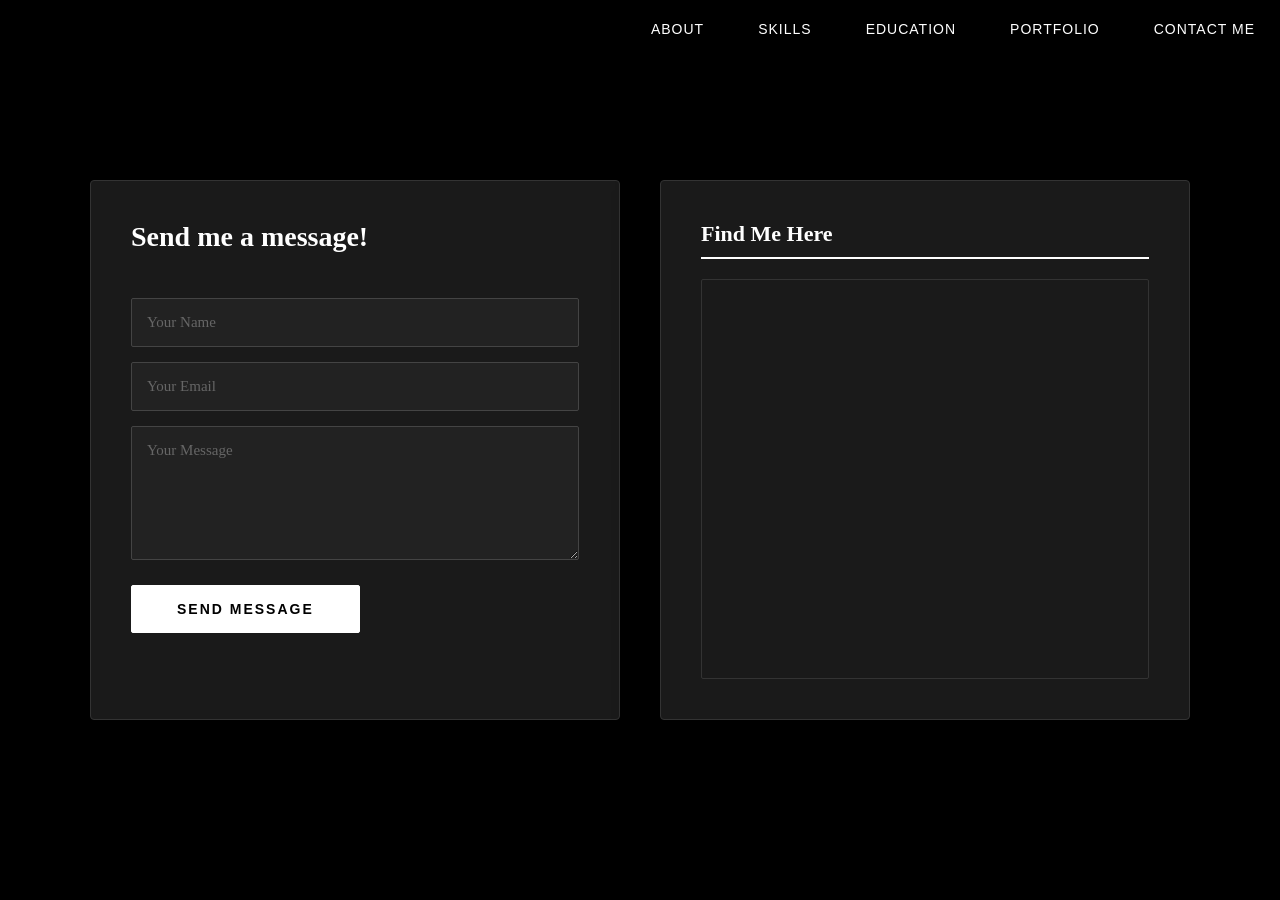
==== contact.html @ 577f9228 "first commit" ====
<!DOCTYPE html>
<html lang="en">
<head>
    <meta charset="UTF-8">
    <meta name="viewport" content="width=device-width, initial-scale=1.0">
    <title>Contact Me</title>
    <link rel="stylesheet" href="style.css">
</head>
<body>
                  
            <div class="nav1">
    <div class="nav-links">
        <a href="index.html#about-me" class="nav-btn">About</a>
        <a href="index.html#skills" class="nav-btn">Skills</a>
        <a href="index.html#edu" class="nav-btn">Education</a>
        <a href="portfolio.html" class="nav-btn">Portfolio</a>
        <a href="contact.html" class="nav-btn">Contact me</a>
    </div>
</div>
        
    <section class="contact-section">
        <div class="container">
            
            <!-- LEFT SIDE: FORM -->
            <div class="form-wrapper">
                <h2>Send me a message!</h2>
                <p id="status-message"></p>
                
                <!-- REPLACE 'YOUR_FORMSPREE_URL_HERE' WITH YOUR LINK -->
                <form id="contact-form" action="https://formspree.io/f/mbdwordv" method="POST">
                    <input type="text" name="name" placeholder="Your Name" required>
                    <input type="email" name="email" placeholder="Your Email" required>
                    <textarea name="message" rows="6" placeholder="Your Message" required></textarea>
                    <button type="submit" id="submit-btn">Send Message</button>
                </form>
            </div>

            <!-- RIGHT SIDE: MAP -->
            <div class="map-wrapper">
                <h3>Find Me Here</h3>
                <div class="map-container">
                    <!-- Google Maps Embed for Cebu City (based on your image) -->
                    <iframe src="https://www.google.com/maps/embed?pb=!1m17!1m12!1m3!1d3926.092203588041!2d123.84743807354432!3d10.25414726861303!2m3!1f0!2f0!3f0!3m2!1i1024!2i768!4f13.1!3m2!1m1!2zMTDCsDE1JzE0LjkiTiAxMjPCsDUxJzAwLjEiRQ!5e0!3m2!1sen!2sph!4v1777922973344!5m2!1sen!2sph" width="600" height="450" style="border:0;" allowfullscreen="" loading="lazy" referrerpolicy="no-referrer-when-downgrade"></iframe>
                </div>
            </div>

        </div>
    </section>

    <script src="script.js"></script>
</body>
</html>
---- style.css ----
*{
    margin: 0;
    padding: 0;
    box-sizing: border-box;
}
body{
    margin: 0;
    padding: 0;
}
.nav1{
    width: 100%;
    padding: 20px 0;
    display: flex;
    justify-content: flex-end; /* Pushes logo to left, button to right */
    align-items: center;
    background-color: black;
    position: fixed; /* Keeps the nav at the top when you scroll */
    top: 0;
    left: 0;
    z-index: 1000;
    pointer-events: auto;
}

.nav-btn {
    color: white;
    text-decoration: none;
    font-family: 'Roboto', sans-serif;
    font-size: 14px;
    text-transform: uppercase;
    letter-spacing: 1px;
    padding: 10px 25px;
    transition: 0.3s ease;
    
}


.nav-btn:hover {
    background-color:  transparent;
    color: black;
}



/* Main Page section */

.main-con{
    background-color: white;
    height: 100vh;
    width: 100%;
    display: flex;
    align-items: center;
    justify-content: center;
    gap: 80px;
    padding: 0 10%;
}   
.main-img{
    flex: 0 0 auto;
}
.main-img img{
    max-width: 380px;
    max-height:auto;
    object-fit: contain;
}
.main-text{
    flex: 1;
    display: flex;
    flex-direction: column;
    justify-content: center;
    align-items: flex-start;
   
}
.main-text h1{
    font-size: 40px;
    font-family: 'Playfair Display', serif;
    margin-bottom:35px;
    line-height: 1.2;
}
.main-text p{
    font-size: 20px;
    font-family: 'Playfair Display', serif;
    margin-bottom: 35px;
    line-height: 1.2;
}
.a{
    text-align: center;
}
.main-folder{
    z-index: 3;
    display: flex;
    align-self: center;
}
.main-folder a{
    color: rgba(255, 255, 255, 0.808);
    padding: 15px 40px;
    border-radius: 30px;
    cursor: pointer;
    font-size: 15px;
    font-family: 'Playfair Display', serif;
    transition: 0.4s ease;
    display: inline-block;
    text-decoration: none;
    background-color: #0d1559;
}
.main-folder a:hover{
    background-color: rgba(0, 0, 0, 0.591);
    border-color: rgba(0, 0, 0, 0.457);
    transform: scale(1.1);
}

/* About me section */
.gallery-section {
    width: 100%;
    display: flex;
    flex-direction: column; 
    margin: 0;
    padding: 0;
}

.headline-box {
    background-color:  #000000;
    padding: 25px 0;
    text-align: center;
    width: 100%;
    border-bottom: 1px solid gold;
}

.headline-box h2 {
    color: white;
    margin: 0;
    font-family: 'Playfair Display', serif;
    font-size: 25px;
    letter-spacing: 2px;
}

.gallery-row-container {
    background-color:  #000000;
    display: flex;
    justify-content: center;
    gap: 18px;
    padding: 23px 50px;
    width: 100%;
}

.gallery-item {
    flex: 1;
    max-width: 450px;
}

.gallery-item img {
    width: 100%;
    height: auto;
    display: block;
    transition: 0.4s ease;
}

.gallery-item img:hover {
    transform: scale(1.03);
}

/* about me info section */
.about-con{
    display: flex;
    background-color: #000000;
    color: white;
    padding: 60px;
    gap: 60px;
    align-items: center;
    justify-content: center;
    align-items: flex-start;
}

.about-info{
    min-width: 250px;
    flex: 1.2;
}
.about-info h1{
    font-family: 'playfair Display', serif;
    font-size: 45px;
    margin-bottom: 15px;
}  
.underline{
    width: 80px;
    height: 2px;
    background-color: #555;
}
.info-text{
    max-width: 500px;
    flex: 1;
}
.info-text h3{
    font-size: 18px;
    font-weight: bold;
    margin-bottom: 20px;
    letter-spacing: 1px;
    font-family: 'playfair display', serif;
}
.info-text p{
    font-size: 15px;
    line-height: 2;
    color: #ffffff;
    margin-bottom: 20px;
    letter-spacing: 1px;
    font-family: 'playfair display', serif;
}

/* skills section */

.skills-con {
    display: flex;
    justify-content: center;
    align-items: center;
    gap: 80px;
    background-color: black;
    color: white;
    padding: 100px 50px;
    border-top: 1px solid #333;
    border-bottom: 1px solid #333;
    width: 100%;
}

.skill-info {
    flex: 1;
    max-width: 300px;
}

.skill-info h1 {
    font-family: 'Playfair Display', serif;
    font-size: 40px;
    margin: 0;
}

.underline {
    width: 50px;
    height: 3px;
    background-color: #555;
    margin-top: 10px;
}

.bars-container {
    flex: 2;
    max-width: 600px;
}

.bars-container h3 {
    font-family: 'Playfair Display', serif;
    font-size: 24px;
    margin-bottom: 20px;
    margin-top: 30px;
}

.bars-container h3:first-child {
    margin-top: 0;
}

.skill-item {
    margin-bottom: 25px;
}

.skill-label {
    display: flex;
    justify-content: space-between;
    font-size: 14px;
    text-transform: uppercase;
    letter-spacing: 1px;
}

.progress-line {
    height: 8px;
    width: 100%;
    background-color: #333;
    margin-top: 10px;
    position: relative;
    border-radius: 10px;
}

.progress-line span {
    height: 100%;
    background-color: white;
    position: absolute;
    border-radius: 10px;
}

.html-css { width: 20%; }
.js { width: 10%; }
.c-lang { width: 5%; }


/* EDUCATION  */
.edu-con{
    display: flex;
    background-color: #000000;
    color: white;
    padding: 60px;
    gap: 50px;
    align-items: center;
    justify-content: center;
    align-items: center;
}

.edu-info{
    min-width: 250px;
    flex: 1.2;
}
.edu-info h1{
    font-family: 'playfair Display', serif;
    font-size: 25px;
}  

.edu-text{
    max-width: 500px;
    flex: 1;
}
.edu-text h1{
    font-size: 23px;
    font-weight: bold;
    margin-bottom: 20px;
    letter-spacing: 1px;
    font-family: 'playfair display', serif;
}
.edu-text p{
    font-size: 15px;
    line-height: 2;
    color: #ffffff;
    margin-bottom: 20px;
    letter-spacing: 1px;
    font-family: 'playfair display', serif;
    border-bottom: 1px solid #555;
}


                   /* PORTFOLIO SECTION */
.p{
    height: 40vh;
    width: 100%;
    text-align: center;
    background-color: #000000;
    color: white;
}

.web-gallery{
    display: flex;
    width: 100%;
    gap: 15px;
    padding: 40px 10%;
    background-color: #000000;
}
.web-link{
    flex: 1;
    position: relative;
    overflow: hidden;
    height: 350px;
    border: 1px solid #333;
    transition: transform 0.4s ease;
}
.web-link img{
    width: 100%;
    height: 100%;
    object-fit: cover;
    filter: grayscale(100%);
    transition: 0.5s ease;
}

/* Text Overlay */
.p{
    width: 100%;
    height: 40vh;
    background-color: #000;
    display: flex;
    justify-content: center;
    align-items: center;
}
.p h1{
    color: white;
    font-family: 'Playfair Display', serif;
    font-size: 35px;
    letter-spacing: 3px;
    padding: 10px 30px;
    border-bottom: 1px solid gold;
    display: inline-block;

}
.overlay{
    position: absolute;
    top: 0;
    bottom: 0;
    width: 100%;
    height: 100%;
    background: rgba(0,0,0,0.7);
    display: flex;
    align-items: center;
    justify-content: center;
    opacity: 0;
    transition: 0.4s ease;
}
.overlay span {
    color: white;
    font-family: 'Playfair Display', serif;
    font-size: 14px;
    text-transform: uppercase;
    letter-spacing: 2px;
    border-bottom: 1px solid white;
    padding-bottom: 5px;
}

/* Hover Effects */
.web-lin:hover {
    transform: translateY(-5px); /* Subtle lift */
    border-color: #fff;
}

.web-link:hover img {
    filter: grayscale(0%); /* Color returns on hover */
    transform: scale(1.1); /* Slight zoom */
}

.web-link:hover .overlay {
    opacity: 1; /* Reveal text */
}

/* Responsive: Stack them on mobile */
@media screen and (max-width: 768px) {
    .web-gallery {
        flex-direction: column;
        height: auto;
    }
    .web-link {
        height: 250px;
        width: 100%;
    }
}


/* web1 section */

.cover {
    width: 100%;
    height: 100vh;
    display: flex;
    background-color: #000000;
    overflow: hidden;
}

.cover-img {
    flex: 1; /* Adjust this to make the photo larger or smaller */
    background-image: url(images/w1.png);
    background-size: cover;
    background-position: center;
}

.cover-info {
    flex: 1;
    color: rgb(255, 254, 254);
    padding: 40px;
    display: flex;
    flex-direction: column;
    justify-content: center;
    align-items: center; /* Centers everything including the button */
}

.cover-info h1 {
    font-size: 25px;
    margin-bottom: 20px;
    border-bottom: 2px solid rgb(245, 245, 245);
    padding-bottom: 10px;
    line-height: 1.2; 
    width: 80%;
    text-align: center;
}

.cover-info p {
    font-size: 16px;
    line-height: 1.8;
    margin-bottom: 20px;
    text-align: center;
    max-width: 90%; /* Increased so it takes up more side space */
    opacity: 0.95;
}
.nav3 a {
    display: inline-block;
    text-decoration: none;
    color: #ffffff;
    background: #990101c5;
    padding: 10px 16px;
    border-radius: 8px;
    transition: 0.3s;
}

.nav3 a:hover {
    background: #000000;
}







/* contact section */
/* CONTACT SECTION - LUXURY NOIR EDITION */

.contact-section {
    padding: 80px 20px;
    min-height: 100vh;
    display: flex;
    align-items: center;
    background-color: #000000; /* Section stays pure black */
}

.container {
    max-width: 1100px;
    width: 100%;
    margin: 0 auto;
    display: flex;
    gap: 40px;
}

/* --- DARK CARDS --- */
/* Swapping the white boxes for a sleek charcoal and thin border */
.form-wrapper, .map-wrapper {
    flex: 1;
    background-color: #1a1a1a; /* Dark gray card */
    padding: 40px;
    border-radius: 4px; /* Sharper edges for a more professional look */
    border: 1px solid #333; /* Subtle boundary line */
    box-shadow: 0 10px 40px rgba(0, 0, 0, 0.5); 
}

/* LEFT SIDE: FORM STYLES */
.form-wrapper h2 {
    font-size: 28px;
    margin-bottom: 10px;
    color: #ffffff; /* Text is now white */
    font-family: 'Playfair Display', serif;
    font-weight: 700;
}

.friendly-sub {
    font-size: 15px;
    color: #aaaaaa; /* Lighter gray for readability */
    margin-bottom: 30px;
    line-height: 1.5;
}

#status-message {
    margin-bottom: 15px;
    font-weight: bold;
    min-height: 20px;
    color: #ffffff;
}

#contact-form {
    display: flex;
    flex-direction: column;
    gap: 15px;
}

/* INPUTS & TEXTAREA */
#contact-form input,
#contact-form textarea {
    width: 100%;
    background-color: #222222; /* Darker input fields */
    border: 1px solid #444444;
    color: #ffffff;
    padding: 15px;
    font-size: 15px;
    font-family: inherit;
    outline: none;
    transition: 0.3s ease;
    border-radius: 2px;
}

#contact-form input::placeholder,
#contact-form textarea::placeholder {
    color: #666666; 
}

#contact-form input:focus,
#contact-form textarea:focus {
    background-color: #2a2a2a;
    border-color: #ffffff; /* White border highlights when typing */
}

/* BUTTON */
#submit-btn {
    align-self: flex-start;
    padding: 15px 45px;
    background-color: #ffffff; /* White button */
    color: #000000;            /* Black text */
    border: 1px solid #ffffff;
    font-size: 14px;
    font-weight: bold;
    cursor: pointer;
    text-transform: uppercase;
    letter-spacing: 2px;
    transition: 0.3s ease;
    border-radius: 2px;
    margin-top: 10px;
}

#submit-btn:hover {
    background-color: transparent; 
    color: #ffffff; /* Ghost button effect on hover */
}


/* RIGHT SIDE: MAP STYLES */
.map-wrapper {
    display: flex;
    flex-direction: column;
}

.map-wrapper h3 {
    font-size: 22px;
    margin-bottom: 20px;
    font-family: 'Playfair Display', serif;
    font-weight: 700;
    padding-bottom: 10px;
    border-bottom: 2px solid #ffffff; /* White underline */
    display: inline-block;
    color: #ffffff;
}

.map-container {
    width: 100%;
    flex-grow: 1;
    min-height: 400px;
    border: 1px solid #333333;
    border-radius: 2px;
    overflow: hidden;
}

.map-container iframe {
    width: 100%;
    height: 100%;
    border: none; 
    /* REMOVED: Grayscale filter is gone so map has color now */
    filter: none; 
}


/* RESPONSIVE DESIGN */
/* @media screen and (max-width: 768px) {
    .container {
        flex-direction: column;
        gap: 20px;
    }

    .form-wrapper, .map-wrapper {
        padding: 25px;
    }

    #submit-btn {
        width: 100%; 
    }

    .map-container {
        min-height: 300px;
    }
} */
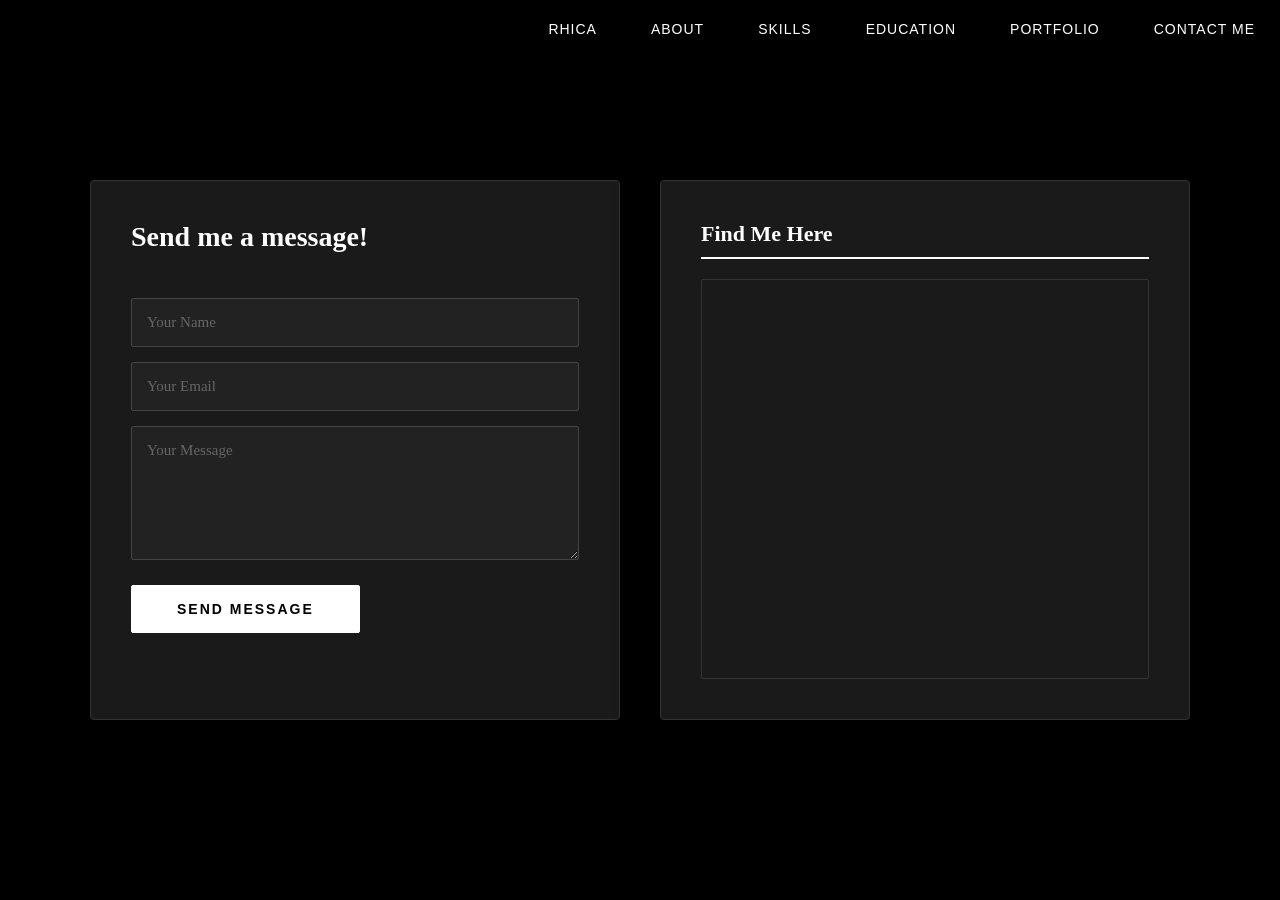
==== commit a646124a: "dded new navigation link to all pages" ====
--- a/contact.html
+++ b/contact.html
@@ -8,15 +8,16 @@
 </head>
 <body>
                   
-            <div class="nav1">
-    <div class="nav-links">
-        <a href="index.html#about-me" class="nav-btn">About</a>
-        <a href="index.html#skills" class="nav-btn">Skills</a>
-        <a href="index.html#edu" class="nav-btn">Education</a>
-        <a href="portfolio.html" class="nav-btn">Portfolio</a>
-        <a href="contact.html" class="nav-btn">Contact me</a>
-    </div>
-</div>
+      <div class="nav1">
+            <div class="nav-links">
+                <a href="index.html#main" class="nav-btn">Rhica</a>   
+                <a href="index.html#about-me" class="nav-btn">About</a>
+                <a href="index.html#skills" class="nav-btn">Skills</a>
+                <a href="index.html#edu" class="nav-btn">Education</a>
+                <a href="portfolio.html" class="nav-btn">Portfolio</a>
+                <a href="contact.html" class="nav-btn">Contact me</a>
+            </div>
+        </div>
         
     <section class="contact-section">
         <div class="container">
